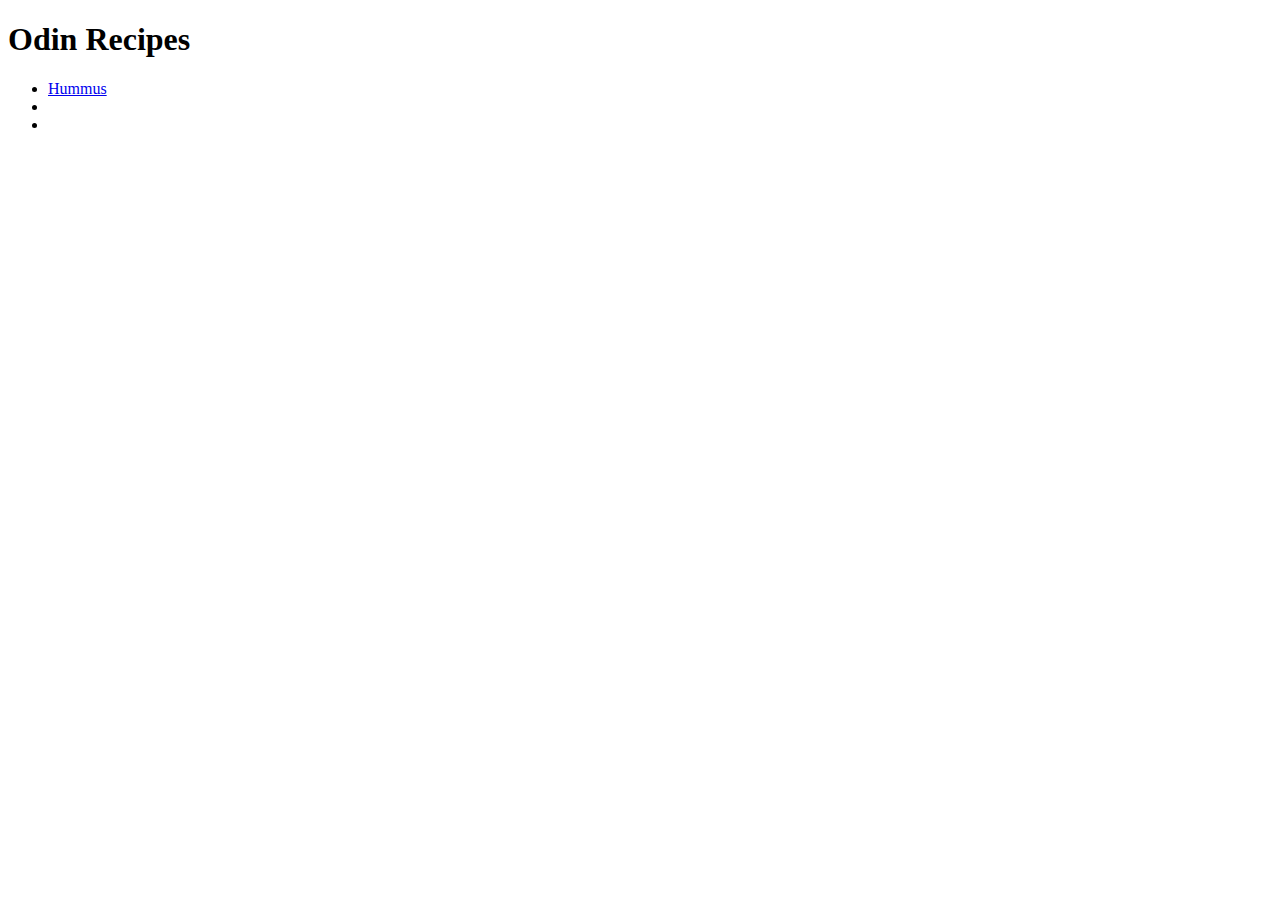
==== index.html @ a786c075 "Link to recipes index.html" ====
<!DOCTYPE html>
<html lang="en">
<head>
    <meta charset="UTF-8">
    <title>My First Odin Project</title>
</head>
<body>
    <h1>Odin Recipes</h1>
    <ul>
    <li><a href="recipes/hummus.html">Hummus</a></li>
    <li><a href="recipes/guacamole.html"></a></li>
    <li><a href="recipes/bruschetta.html"></a></li>

     </ul>



</body>
</html>
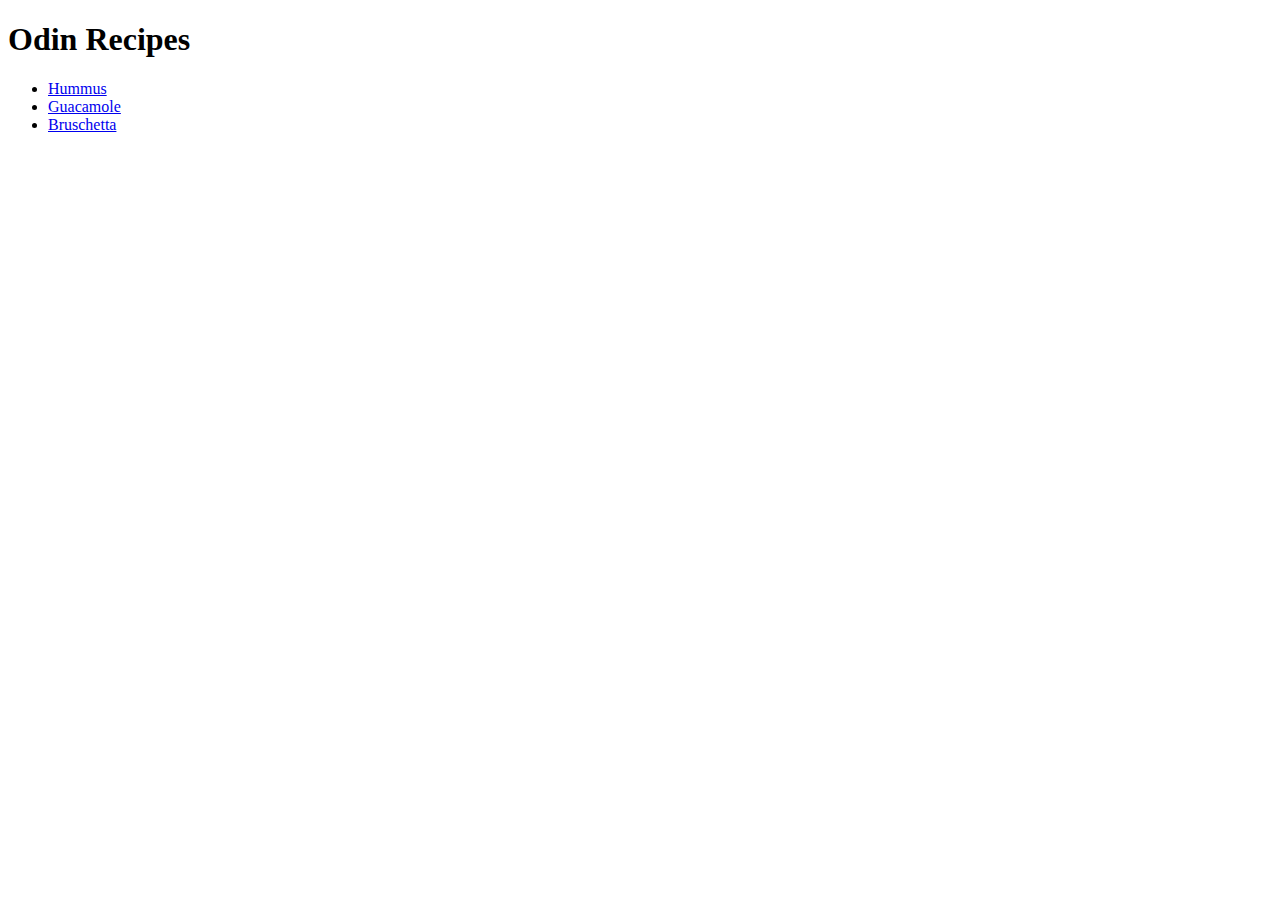
==== commit 542a8435: "Added text for all links guacamole.html bruschetta.html" ====
--- a/index.html
+++ b/index.html
@@ -8,8 +8,8 @@
     <h1>Odin Recipes</h1>
     <ul>
     <li><a href="recipes/hummus.html">Hummus</a></li>
-    <li><a href="recipes/guacamole.html"></a></li>
-    <li><a href="recipes/bruschetta.html"></a></li>
+    <li><a href="recipes/guacamole.html">Guacamole</a></li>
+    <li><a href="recipes/bruschetta.html">Bruschetta</a></li>
 
      </ul>
 
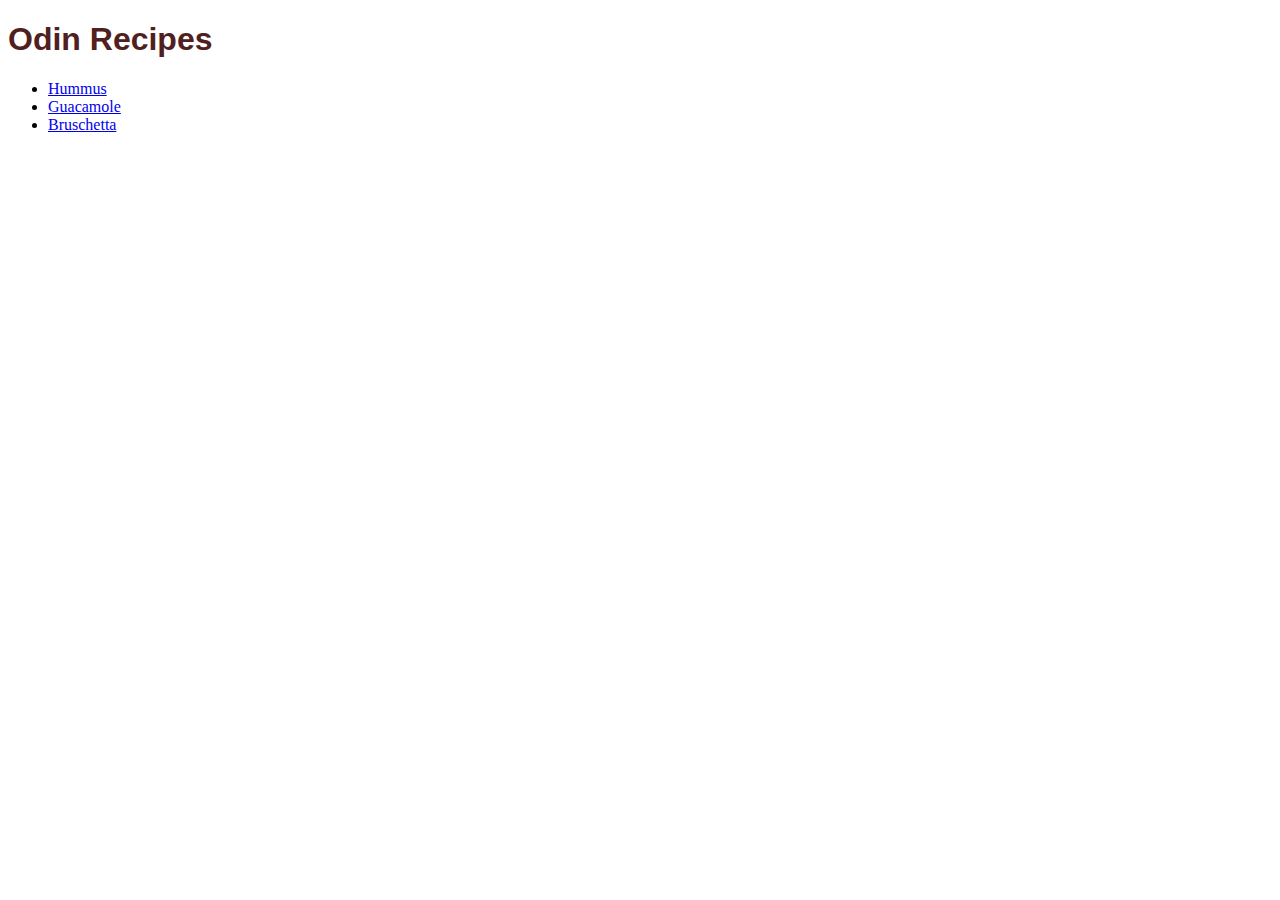
==== commit b2d98542: "Added CSS to HTML project" ====
--- a/index.html
+++ b/index.html
@@ -2,6 +2,8 @@
 <html lang="en">
 <head>
     <meta charset="UTF-8">
+    <link rel="stylesheet" href="style.css">
+
     <title>My First Odin Project</title>
 </head>
 <body>
--- a/style.css
+++ b/style.css
@@ -0,0 +1,24 @@
+h1, h4, h2, h3, h5 {
+font-weight: 800;
+font-family: Verdana, Geneva, Tahoma, sans-serif;
+color: rgb(80, 32, 32);
+
+}
+
+.ul { font-family: Helvetica, sans-serif;
+    color: lightseagreen;
+    font-size: 15px;
+}
+
+.ol { font-family: "new times roman, helvetica";
+    font-size: 15px;
+    color: blueviolet;
+
+}
+
+p { color: red;
+    font-weight: 700;
+    font-style: italic;
+
+
+}